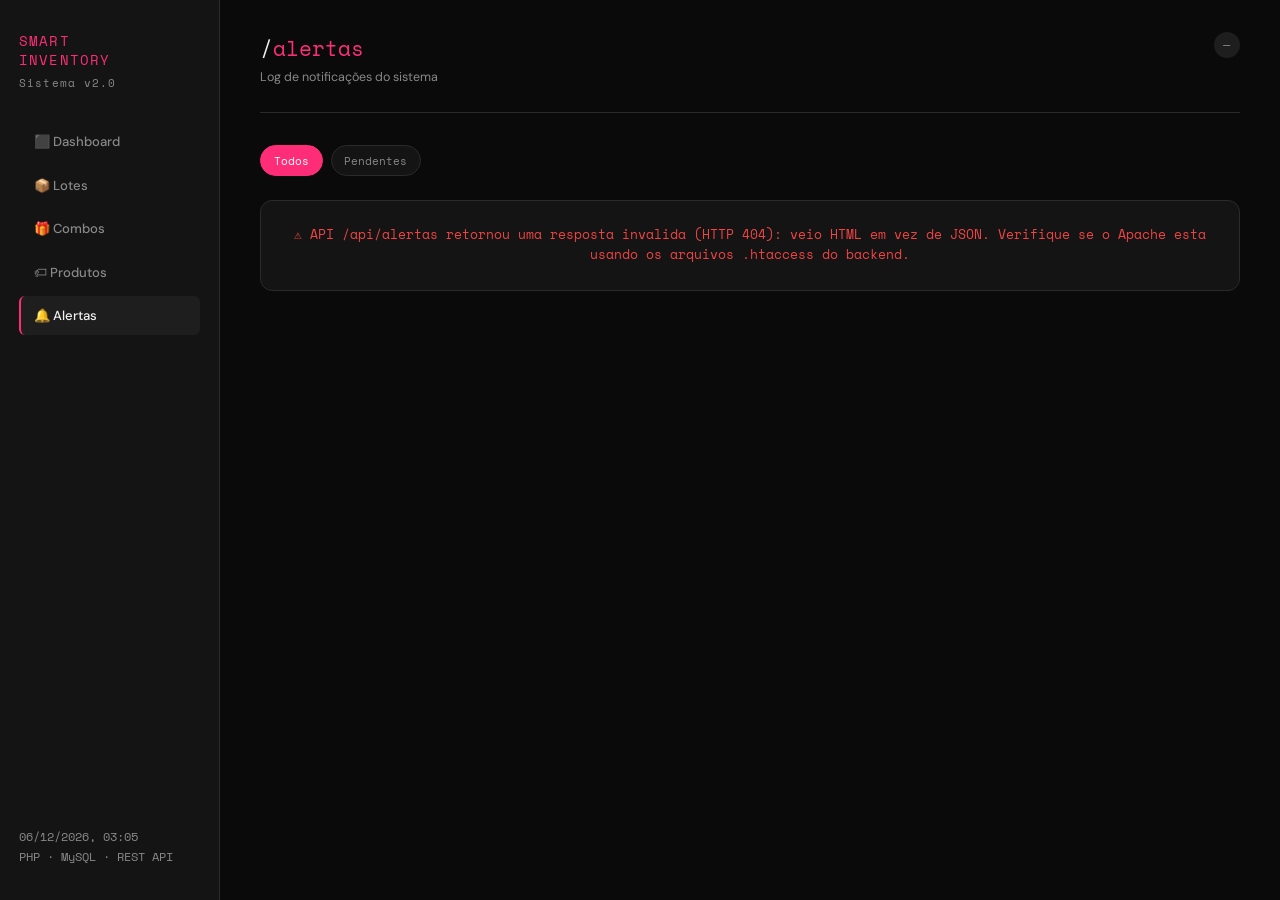
==== frontend/pages/alertas.html @ 269e39a7 "primeiro commit" ====
<!DOCTYPE html>
<html lang="pt-BR">
<head>
    <meta charset="UTF-8">
    <meta name="viewport" content="width=device-width, initial-scale=1.0">
    <title>Alertas — Smart Inventory</title>
    <link rel="stylesheet" href="../assets/css/main.css">
    <style>
        .alerta-item {
            display: flex;
            gap: 1rem;
            padding: 1rem 1.4rem;
            border-bottom: 1px solid var(--border);
            align-items: flex-start;
            border-left: 3px solid transparent;
            transition: border-color .2s;
        }
        .alerta-item:last-child { border-bottom: none; }
        .alerta-item.URGENTE { border-left-color: var(--urgente); }
        .alerta-item.CRITICO { border-left-color: var(--critico); }
        .alerta-item.ATENCAO { border-left-color: var(--atencao); }
        .alerta-icon { width:38px; height:38px; border-radius:10px; display:flex; align-items:center; justify-content:center; font-size:1rem; flex-shrink:0; }
        .alerta-body { flex:1; min-width:0; }
        .alerta-top  { display:flex; justify-content:space-between; align-items:flex-start; gap:.5rem; }
        .alerta-prod { font-weight:600; font-size:.88rem; }
        .alerta-msg  { font-size:.8rem; color:var(--muted); margin-top:.3rem; }
        .alerta-meta { display:flex; gap:.5rem; margin-top:.6rem; flex-wrap:wrap; align-items:center; }
        .btn-marcar  { font-family:var(--mono); font-size:.65rem; padding:.25rem .6rem; border-radius:4px; border:1px solid var(--border); background:transparent; color:var(--muted); cursor:pointer; transition:all .2s; }
        .btn-marcar:hover { border-color:var(--seguro); color:var(--seguro); }
    </style>
</head>
<body>
<div class="layout">
    <main class="main">
        <div class="page-header">
            <div>
                <div class="page-title">/<span>alertas</span></div>
                <div class="page-subtitle">Log de notificações do sistema</div>
            </div>
            <span class="card-count" id="alertas-count">—</span>
        </div>

        <div class="filters" id="filtros">
            <button class="filter-btn active" data-filter="todos">Todos</button>
            <button class="filter-btn" data-filter="pendentes">Pendentes</button>
        </div>

        <div class="card">
            <div id="alertas-list"></div>
        </div>
    </main>
</div>
<script type="module" src="../assets/js/alertas.js?v=3"></script>
</body>
</html>
---- frontend/assets/css/main.css ----
/* frontend/assets/css/main.css
   Estilos globais — todas as páginas importam este arquivo */

@import url('https://fonts.googleapis.com/css2?family=Space+Mono:wght@400;700&family=DM+Sans:wght@300;400;500;600&display=swap');

/* ── Variáveis ───────────────────────────────────────────── */
:root {
  --bg:        #0a0a0a;
  --surface:   #141414;
  --surface2:  #1e1e1e;
  --border:    #2a2a2a;
  --accent:    #ff2d78;
  --accent2:   #ff6ba8;
  --text:      #f0f0f0;
  --muted:     #888;
  --seguro:    #22c55e;
  --atencao:   #f59e0b;
  --critico:   #f97316;
  --urgente:   #ef4444;
  --mono:      'Space Mono', monospace;
  --sans:      'DM Sans', sans-serif;
  --sidebar-w: 220px;
}

/* ── Reset ───────────────────────────────────────────────── */
*, *::before, *::after { box-sizing: border-box; margin: 0; padding: 0; }

body {
  background: var(--bg);
  color: var(--text);
  font-family: var(--sans);
  min-height: 100vh;
  line-height: 1.6;
}

/* ── Layout ──────────────────────────────────────────────── */
.layout { display: flex; min-height: 100vh; }

.main {
  margin-left: var(--sidebar-w);
  padding: 2rem 2.5rem;
  flex: 1;
  max-width: calc(100vw - var(--sidebar-w));
  animation: fadeIn .3s ease;
}

@keyframes fadeIn {
  from { opacity: 0; transform: translateY(6px); }
  to   { opacity: 1; transform: translateY(0); }
}

/* ── Sidebar ─────────────────────────────────────────────── */
.sidebar {
  width: var(--sidebar-w);
  background: var(--surface);
  border-right: 1px solid var(--border);
  padding: 2rem 1.2rem;
  display: flex;
  flex-direction: column;
  gap: 2rem;
  position: fixed;
  top: 0; left: 0;
  height: 100vh;
  z-index: 100;
}

.sidebar-logo {
  font-family: var(--mono);
  font-size: .85rem;
  color: var(--accent);
  letter-spacing: .08em;
  line-height: 1.4;
}
.sidebar-logo span {
  display: block;
  color: var(--muted);
  font-size: .7rem;
  margin-top: .3rem;
}

.sidebar-nav { display: flex; flex-direction: column; gap: .3rem; }

.sidebar-nav a {
  display: flex;
  align-items: center;
  gap: .6rem;
  padding: .55rem .8rem;
  border-radius: 6px;
  color: var(--muted);
  text-decoration: none;
  font-size: .82rem;
  font-weight: 500;
  transition: all .2s;
  border-left: 2px solid transparent;
}
.sidebar-nav a:hover { background: var(--surface2); color: var(--text); }
.sidebar-nav a.active { background: var(--surface2); color: var(--text); border-left-color: var(--accent); }

.sidebar-footer {
  margin-top: auto;
  font-size: .72rem;
  color: var(--muted);
  font-family: var(--mono);
  line-height: 1.8;
}

/* ── Page header ─────────────────────────────────────────── */
.page-header {
  display: flex;
  justify-content: space-between;
  align-items: flex-start;
  margin-bottom: 2rem;
  padding-bottom: 1.5rem;
  border-bottom: 1px solid var(--border);
}

.page-title {
  font-family: var(--mono);
  font-size: 1.3rem;
  color: var(--text);
}
.page-title span { color: var(--accent); }

.page-subtitle {
  font-size: .78rem;
  color: var(--muted);
  margin-top: .2rem;
}

/* ── Badge live ──────────────────────────────────────────── */
.badge-live {
  display: flex;
  align-items: center;
  gap: .4rem;
  background: rgba(255,45,120,.1);
  border: 1px solid rgba(255,45,120,.3);
  color: var(--accent);
  font-size: .72rem;
  font-family: var(--mono);
  padding: .3rem .7rem;
  border-radius: 20px;
}
.badge-live::before {
  content: '';
  width: 6px; height: 6px;
  background: var(--accent);
  border-radius: 50%;
  animation: pulse 1.5s infinite;
}
@keyframes pulse { 0%,100%{opacity:1} 50%{opacity:.3} }

/* ── KPI Cards ───────────────────────────────────────────── */
.kpis {
  display: grid;
  grid-template-columns: repeat(auto-fit, minmax(160px, 1fr));
  gap: 1rem;
  margin-bottom: 2rem;
}

.kpi {
  background: var(--surface);
  border: 1px solid var(--border);
  border-radius: 10px;
  padding: 1.2rem 1.4rem;
  position: relative;
  overflow: hidden;
  transition: transform .2s;
}
.kpi:hover { transform: translateY(-2px); }
.kpi::after {
  content: '';
  position: absolute;
  bottom: 0; left: 0; right: 0;
  height: 2px;
}
.kpi[data-color="accent"]::after  { background: var(--accent); }
.kpi[data-color="seguro"]::after  { background: var(--seguro); }
.kpi[data-color="atencao"]::after { background: var(--atencao); }
.kpi[data-color="critico"]::after { background: var(--critico); }
.kpi[data-color="urgente"]::after { background: var(--urgente); }

.kpi-label {
  font-size: .72rem;
  color: var(--muted);
  font-family: var(--mono);
  letter-spacing: .06em;
  text-transform: uppercase;
  margin-bottom: .5rem;
}
.kpi-value {
  font-family: var(--mono);
  font-size: 2rem;
  font-weight: 700;
  line-height: 1;
}
.kpi[data-color="accent"]  .kpi-value { color: var(--accent); }
.kpi[data-color="seguro"]  .kpi-value { color: var(--seguro); }
.kpi[data-color="atencao"] .kpi-value { color: var(--atencao); }
.kpi[data-color="critico"] .kpi-value { color: var(--critico); }
.kpi[data-color="urgente"] .kpi-value { color: var(--urgente); }

/* ── Card ────────────────────────────────────────────────── */
.card {
  background: var(--surface);
  border: 1px solid var(--border);
  border-radius: 12px;
  overflow: hidden;
}

.card-header {
  display: flex;
  justify-content: space-between;
  align-items: center;
  padding: 1rem 1.4rem;
  border-bottom: 1px solid var(--border);
}

.card-title {
  font-family: var(--mono);
  font-size: .8rem;
  color: var(--text);
  letter-spacing: .05em;
}

.card-count {
  font-family: var(--mono);
  font-size: .75rem;
  color: var(--muted);
  background: var(--surface2);
  padding: .2rem .6rem;
  border-radius: 20px;
}

/* ── Table ───────────────────────────────────────────────── */
.table-wrap { overflow-x: auto; }

table { width: 100%; border-collapse: collapse; font-size: .82rem; }

th {
  text-align: left;
  font-family: var(--mono);
  font-size: .68rem;
  letter-spacing: .07em;
  text-transform: uppercase;
  color: var(--muted);
  padding: .7rem 1.2rem;
  background: var(--surface2);
  border-bottom: 1px solid var(--border);
  white-space: nowrap;
}

td {
  padding: .75rem 1.2rem;
  border-bottom: 1px solid var(--border);
  vertical-align: middle;
}

tr:last-child td { border-bottom: none; }
tr:hover td { background: rgba(255,255,255,.02); }

.td-mono { font-family: var(--mono); font-size: .78rem; }
.td-muted { color: var(--muted); }
.td-small { font-size: .75rem; }

/* ── Status badge ────────────────────────────────────────── */
.status {
  display: inline-flex;
  align-items: center;
  gap: .35rem;
  font-family: var(--mono);
  font-size: .65rem;
  letter-spacing: .05em;
  padding: .25rem .6rem;
  border-radius: 4px;
  font-weight: 700;
  white-space: nowrap;
}
.status::before {
  content: '';
  width: 5px; height: 5px;
  border-radius: 50%;
  background: currentColor;
}
.s-SEGURO   { color: var(--seguro);  background: rgba(34,197,94,.1); }
.s-ATENCAO  { color: var(--atencao); background: rgba(245,158,11,.1); }
.s-CRITICO  { color: var(--critico); background: rgba(249,115,22,.1); }
.s-URGENTE  { color: var(--urgente); background: rgba(239,68,68,.1); }
.s-VENCIDO  { color: #888;           background: rgba(136,136,136,.1); }
.s-ATIVO    { color: var(--accent);  background: rgba(255,45,120,.1); }
.s-APROVADO { color: var(--seguro);  background: rgba(34,197,94,.1); }
.s-PENDENTE { color: var(--atencao); background: rgba(245,158,11,.1); }
.s-REJEITADO{ color: #888;           background: rgba(136,136,136,.1); }

/* ── Tag genérica ────────────────────────────────────────── */
.tag {
  font-family: var(--mono);
  font-size: .65rem;
  padding: .2rem .5rem;
  border-radius: 4px;
  background: var(--surface2);
  color: var(--muted);
}
.tag.preco   { color: var(--accent2); background: rgba(255,107,168,.08); }
.tag.desconto{ color: var(--seguro);  background: rgba(34,197,94,.08); }
.tag.enviado { color: var(--seguro);  background: rgba(34,197,94,.08); }
.tag.pendente{ color: var(--atencao); background: rgba(245,158,11,.08); }

/* ── Filter buttons ──────────────────────────────────────── */
.filters {
  display: flex;
  gap: .5rem;
  flex-wrap: wrap;
  margin-bottom: 1.5rem;
}

.filter-btn {
  font-family: var(--mono);
  font-size: .7rem;
  padding: .35rem .8rem;
  border-radius: 20px;
  border: 1px solid var(--border);
  background: var(--surface);
  color: var(--muted);
  cursor: pointer;
  transition: all .2s;
}
.filter-btn:hover  { border-color: var(--accent); color: var(--text); }
.filter-btn.active { background: var(--accent); color: #fff; border-color: var(--accent); }

/* ── Dias progress bar ───────────────────────────────────── */
.dias-bar { display: flex; align-items: center; gap: .5rem; min-width: 100px; }
.bar-bg   { flex: 1; height: 4px; background: var(--surface2); border-radius: 2px; overflow: hidden; }
.bar-fill { height: 100%; border-radius: 2px; }
.dias-num { font-family: var(--mono); font-size: .75rem; min-width: 28px; text-align: right; color: var(--muted); }

/* ── Chart bars (distribuição) ───────────────────────────── */
.chart-bars { padding: 1.4rem; display: flex; flex-direction: column; gap: .8rem; }
.chart-row  { display: flex; align-items: center; gap: .8rem; }
.chart-label{ font-family: var(--mono); font-size: .68rem; width: 70px; color: var(--muted); }
.chart-bar-bg   { flex: 1; height: 18px; background: var(--surface2); border-radius: 4px; overflow: hidden; }
.chart-bar-fill {
  height: 100%; border-radius: 4px;
  display: flex; align-items: center; padding-left: .5rem;
  font-family: var(--mono); font-size: .65rem; font-weight: 700; color: #000;
  transition: width .8s cubic-bezier(.4,0,.2,1);
  min-width: 24px;
}

/* ── Loading state ───────────────────────────────────────── */
.loading {
  display: flex;
  align-items: center;
  justify-content: center;
  padding: 3rem;
  color: var(--muted);
  font-family: var(--mono);
  font-size: .8rem;
  gap: .8rem;
}
.loading::before {
  content: '';
  width: 16px; height: 16px;
  border: 2px solid var(--border);
  border-top-color: var(--accent);
  border-radius: 50%;
  animation: spin .7s linear infinite;
}
@keyframes spin { to { transform: rotate(360deg); } }

/* ── Error state ─────────────────────────────────────────── */
.error-msg {
  padding: 1.5rem;
  color: var(--urgente);
  font-family: var(--mono);
  font-size: .8rem;
  text-align: center;
}

/* ── Grid helpers ────────────────────────────────────────── */
.grid-2-1 { display: grid; grid-template-columns: 2fr 1fr; gap: 1.5rem; }
.grid-auto{ display: grid; grid-template-columns: repeat(auto-fill, minmax(290px, 1fr)); gap: 1rem; }
.flex-col  { display: flex; flex-direction: column; gap: 1.5rem; }

/* ── Scrollbar ───────────────────────────────────────────── */
::-webkit-scrollbar { width: 5px; height: 5px; }
::-webkit-scrollbar-track { background: var(--surface); }
::-webkit-scrollbar-thumb { background: var(--border); border-radius: 5px; }
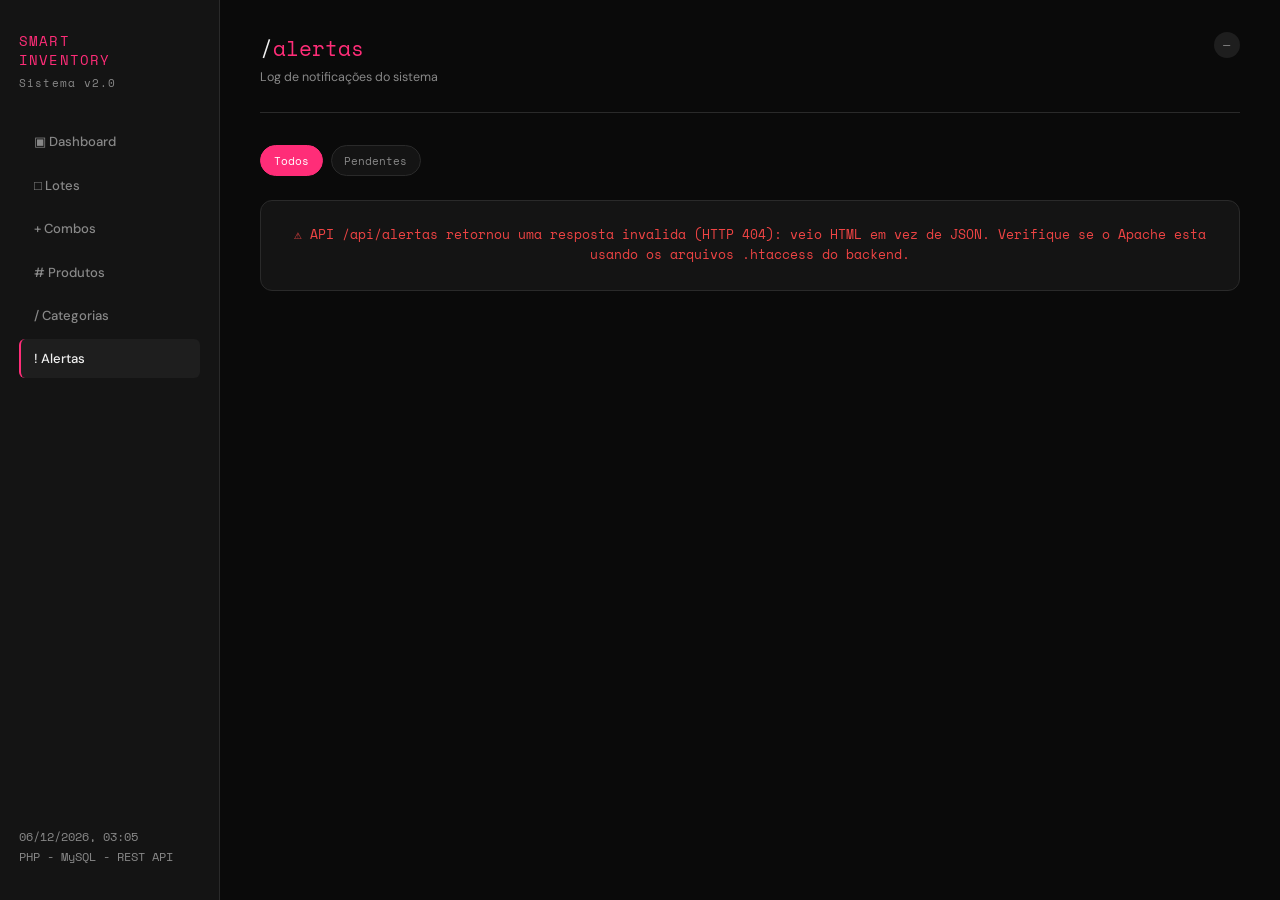
==== commit 345b19f0: "Add automatic database bootstrap" ====
--- a/frontend/pages/alertas.html
+++ b/frontend/pages/alertas.html
@@ -50,6 +50,6 @@
         </div>
     </main>
 </div>
-<script type="module" src="../assets/js/alertas.js?v=3"></script>
+<script type="module" src="../assets/js/alertas.js?v=4"></script>
 </body>
 </html>
--- a/frontend/assets/css/main.css
+++ b/frontend/assets/css/main.css
@@ -290,6 +290,7 @@
 .s-APROVADO { color: var(--seguro);  background: rgba(34,197,94,.1); }
 .s-PENDENTE { color: var(--atencao); background: rgba(245,158,11,.1); }
 .s-REJEITADO{ color: #888;           background: rgba(136,136,136,.1); }
+.s-ENCERRADO{ color: #888;           background: rgba(136,136,136,.1); }
 
 /* ── Tag genérica ────────────────────────────────────────── */
 .tag {
@@ -385,3 +386,32 @@
 ::-webkit-scrollbar { width: 5px; height: 5px; }
 ::-webkit-scrollbar-track { background: var(--surface); }
 ::-webkit-scrollbar-thumb { background: var(--border); border-radius: 5px; }
+
+.stack { display: flex; flex-direction: column; gap: 1.5rem; }
+.form-body { padding: 1.5rem 1.4rem; }
+.form-grid { display: grid; grid-template-columns: repeat(auto-fit, minmax(190px, 1fr)); gap: 1rem; margin-bottom: 1.2rem; }
+.form-group { display: flex; flex-direction: column; gap: .4rem; }
+.form-group label { font-family: var(--mono); font-size: .68rem; letter-spacing: .07em; text-transform: uppercase; color: var(--muted); }
+.form-group input,
+.form-group select { background: var(--surface2); border: 1px solid var(--border); border-radius: 6px; color: var(--text); font-family: var(--sans); font-size: .85rem; padding: .55rem .8rem; outline: none; width: 100%; transition: border-color .2s; }
+.form-group input:focus,
+.form-group select:focus { border-color: var(--accent); }
+.form-group select option { background: var(--surface2); }
+.form-required { color: var(--accent); margin-left: 2px; }
+.form-actions,
+.td-actions { display: flex; gap: .5rem; align-items: center; flex-wrap: wrap; }
+.btn { display: inline-flex; align-items: center; justify-content: center; gap: .4rem; min-height: 32px; padding: .45rem .85rem; border-radius: 6px; border: 1px solid transparent; font-family: var(--mono); font-size: .72rem; font-weight: 700; letter-spacing: .03em; cursor: pointer; text-decoration: none; transition: all .2s; }
+.btn-primary { background: var(--accent); color: #fff; }
+.btn-primary:hover { background: var(--accent2); }
+.btn-secondary { background: var(--surface2); color: var(--text); border-color: var(--border); }
+.btn-secondary:hover { border-color: var(--muted); }
+.btn-danger { background: rgba(239,68,68,.1); color: var(--urgente); border-color: rgba(239,68,68,.28); }
+.btn-danger:hover { background: rgba(239,68,68,.2); }
+.btn-small { min-height: 26px; padding: .25rem .55rem; font-size: .66rem; }
+.toast { display: none; padding: .85rem 1rem; border-radius: 8px; font-size: .82rem; margin-bottom: 1rem; }
+.toast.show { display: block; }
+.toast.success { color: var(--seguro); border: 1px solid rgba(34,197,94,.3); background: rgba(34,197,94,.1); }
+.toast.error { color: var(--urgente); border: 1px solid rgba(239,68,68,.3); background: rgba(239,68,68,.1); }
+.search-input { background: var(--surface2); border: 1px solid var(--border); border-radius: 6px; color: var(--text); font-family: var(--sans); font-size: .82rem; padding: .4rem .8rem; outline: none; width: min(260px, 100%); }
+.search-input:focus { border-color: var(--accent); }
+.editing td { background: rgba(255,45,120,.04) !important; }
